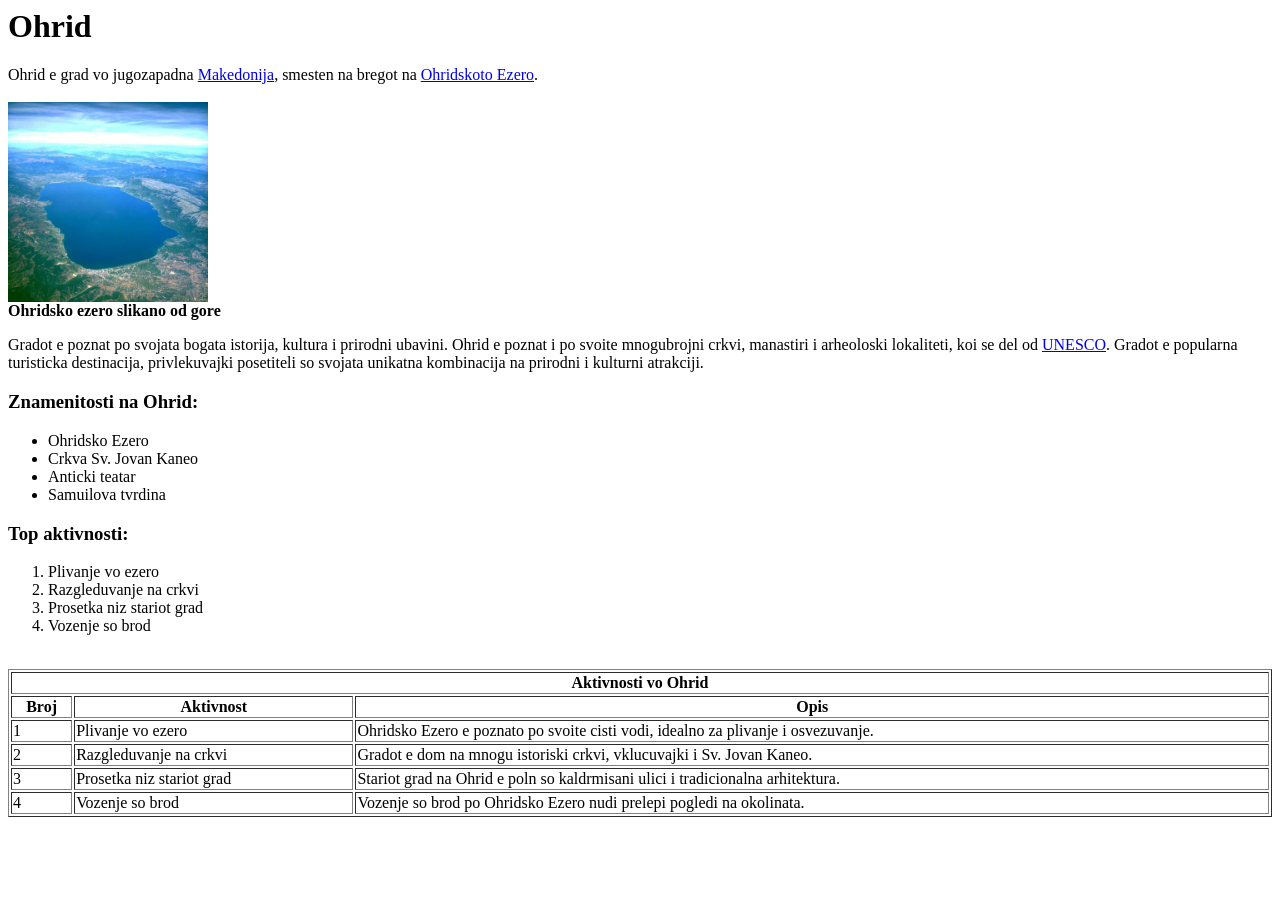
==== index.html @ f102fb99 "dodavanje na fajlovi index.html i ohridsko-ezero.jpg" ====
<html>

<head>
    <title>Ohrid</title>
</head>

<body>
    <h1>Ohrid</h1>

    Ohrid e grad vo jugozapadna <a href="https://en.wikipedia.org/wiki/Macedonia" target="_blank">Makedonija</a>,
    smesten na bregot na <a href="https://en.wikipedia.org/wiki/Ohrid_Lake" target="_blank">Ohridskoto Ezero</a>.
    <br><br>
    <img src="domashna1/sliki/ohridsko-ezero.jpg" width="200" alt="Ohrid Lake" width="200">
    <br><b>Ohridsko ezero slikano od gore</b><br />
    <p>
        Gradot e poznat po svojata bogata istorija,
        kultura i prirodni ubavini.
        Ohrid e poznat i po svoite mnogubrojni crkvi,
        manastiri i arheoloski lokaliteti,
        koi se del od <a href="https://www.unesco.org/en" target="_blank">UNESCO</a>.
        Gradot e popularna turisticka destinacija,
        privlekuvajki posetiteli so svojata unikatna
        kombinacija na prirodni i kulturni atrakciji.
    </p>

    <h3><b>Znamenitosti na Ohrid:</b></h3>
    <ul>
        <li>Ohridsko Ezero</li>
        <li>Crkva Sv. Jovan Kaneo</li>
        <li>Anticki teatar</li>
        <li>Samuilova tvrdina</li>
    </ul>
    <h3>Top aktivnosti:</h3>
    <ol>
        <li>Plivanje vo ezero</li>
        <li>Razgleduvanje na crkvi</li>
        <li>Prosetka niz stariot grad</li>
        <li>Vozenje so brod</li>
    </ol>
    <br>


    <table border="1" style="width:100%">
        <tr>
            <th colspan="3">Aktivnosti vo Ohrid</th>
        </tr>
        <th>Broj</th>
        <th>Aktivnost</th>
        <th>Opis</th>
        </tr>
        <tr>
            <td>1
            </td> 
            <td>Plivanje vo ezero</td>
        
            <td>Ohridsko Ezero e poznato po svoite cisti vodi, idealno za plivanje i osvezuvanje.</td>
        </tr>
        <tr>
            <td>2</td>
            <td>Razgleduvanje na crkvi</td>
            <td>Gradot e dom na mnogu istoriski crkvi, vklucuvajki i Sv. Jovan Kaneo.</td>
        </tr>
        <tr>
            <td>3</td>
            <td>Prosetka niz stariot grad</td>
            <td>Stariot grad na Ohrid e poln so kaldrmisani ulici i tradicionalna arhitektura.</td>
        </tr>
        <tr>
            <td>4</td>
            <td>Vozenje so brod</td>
            <td>Vozenje so brod po Ohridsko Ezero nudi prelepi pogledi na okolinata.</td>
        </tr>

  </table>

</body>

</html>
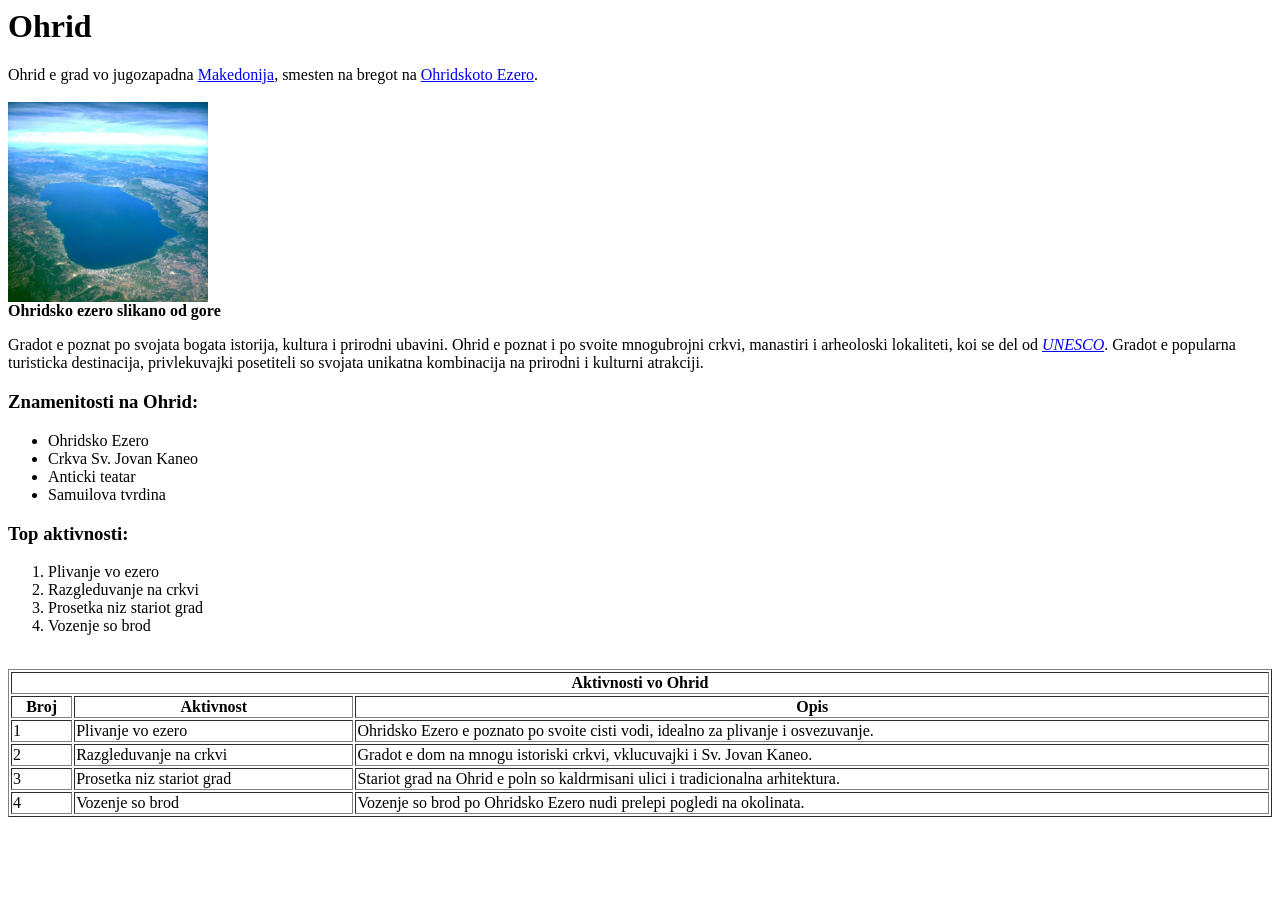
==== commit 5110c4c2: "najnov commit" ====
--- a/index.html
+++ b/index.html
@@ -17,7 +17,7 @@
         kultura i prirodni ubavini.
         Ohrid e poznat i po svoite mnogubrojni crkvi,
         manastiri i arheoloski lokaliteti,
-        koi se del od <a href="https://www.unesco.org/en" target="_blank">UNESCO</a>.
+        koi se del od <a href="https://www.unesco.org/en" target="_blank"><i>UNESCO</i></a>.
         Gradot e popularna turisticka destinacija,
         privlekuvajki posetiteli so svojata unikatna
         kombinacija na prirodni i kulturni atrakciji.
